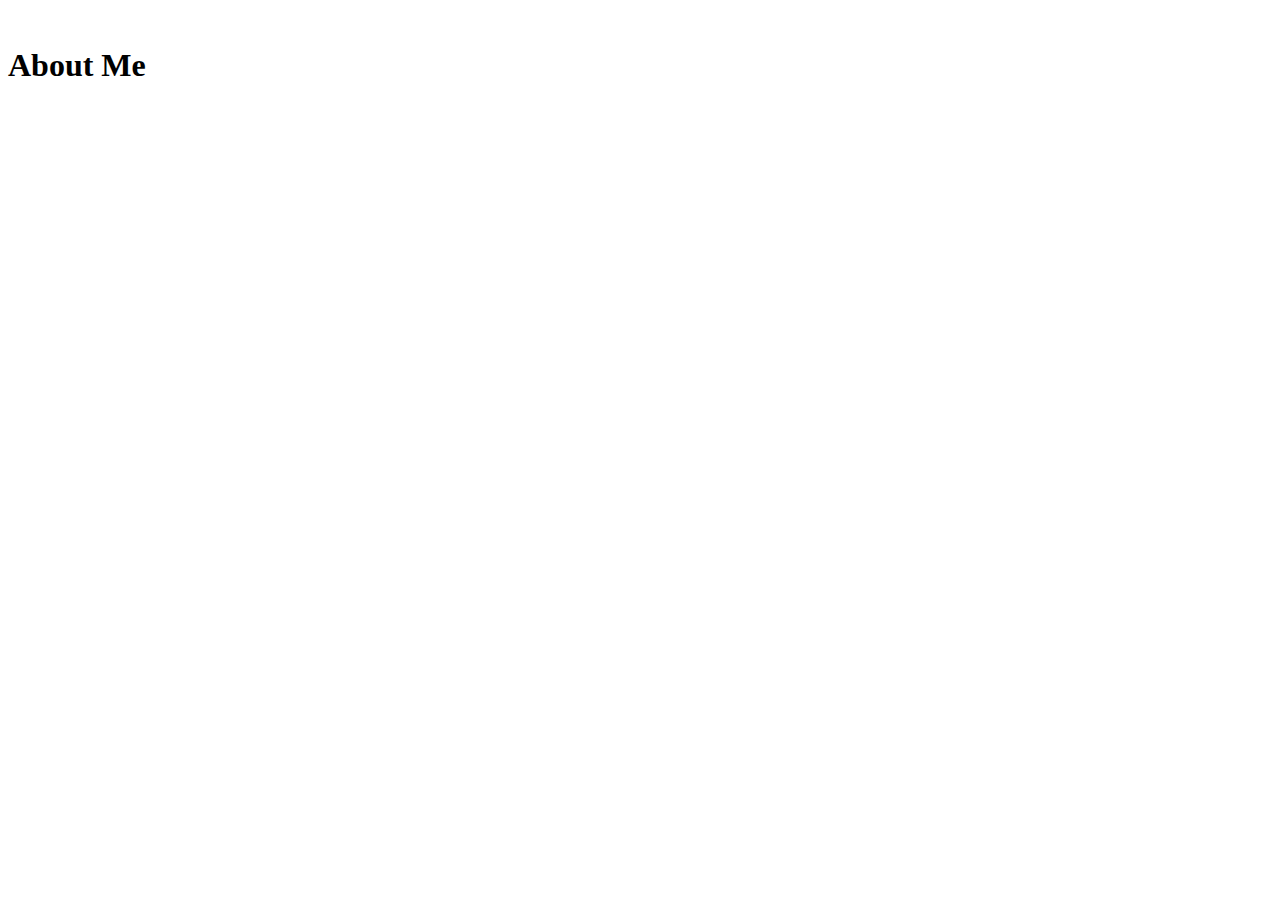
==== about.html @ 5902e791 "Create about.html" ====
<!DOCTYPE html>
<html>
    <head>
        <meta charset="utf-8">
        <title>About me
        </title>
      </head>
      <body>      
      <img src="">
      <h1>About Me</h1>
 <table>
          <thead>
              <tr>
                  <th><img src=""></th>
                  <th><img src=""></th>
                  <th><img src=""></th>
                  <th><img src=""></th>
              </tr>
          </thead>
     <tbody>       
          </tbody>
      </table>
<table>
          <thead>
              <tr> 
              <h2>
              </h2>
              </tr>
          </thead>
     <tbody>
     <p>
     </p>      
          </tbody>
      </table>
  </body>
</html>
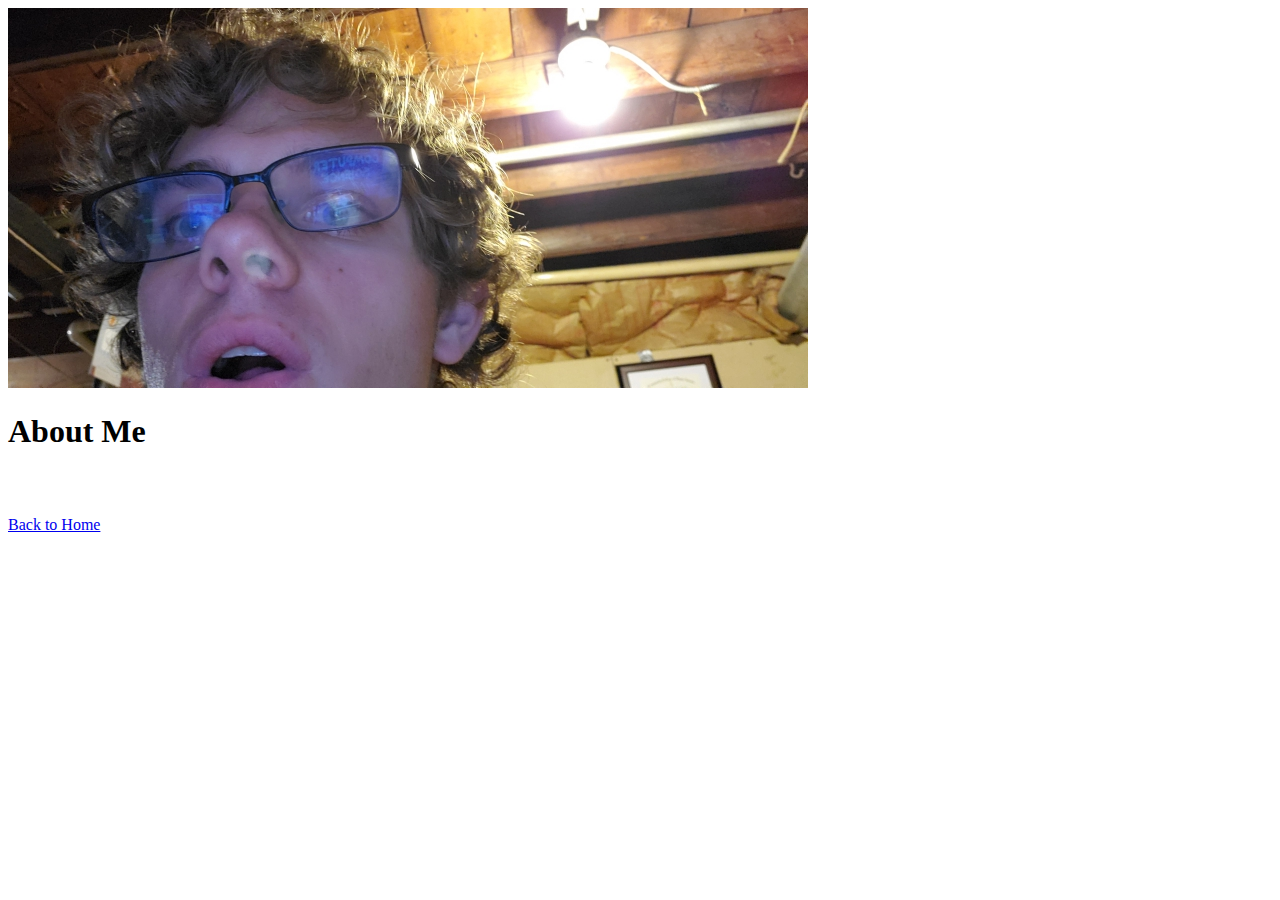
==== commit 8a56d49e: "Update about.html" ====
--- a/about.html
+++ b/about.html
@@ -6,14 +6,11 @@
         </title>
       </head>
       <body>      
-      <img src="">
+      <img src="About me.jpg">
       <h1>About Me</h1>
  <table>
           <thead>
               <tr>
-                  <th><img src=""></th>
-                  <th><img src=""></th>
-                  <th><img src=""></th>
                   <th><img src=""></th>
               </tr>
           </thead>
@@ -32,5 +29,6 @@
      </p>      
           </tbody>
       </table>
+          <a href="index.html"> Back to Home </a>
   </body>
 </html>
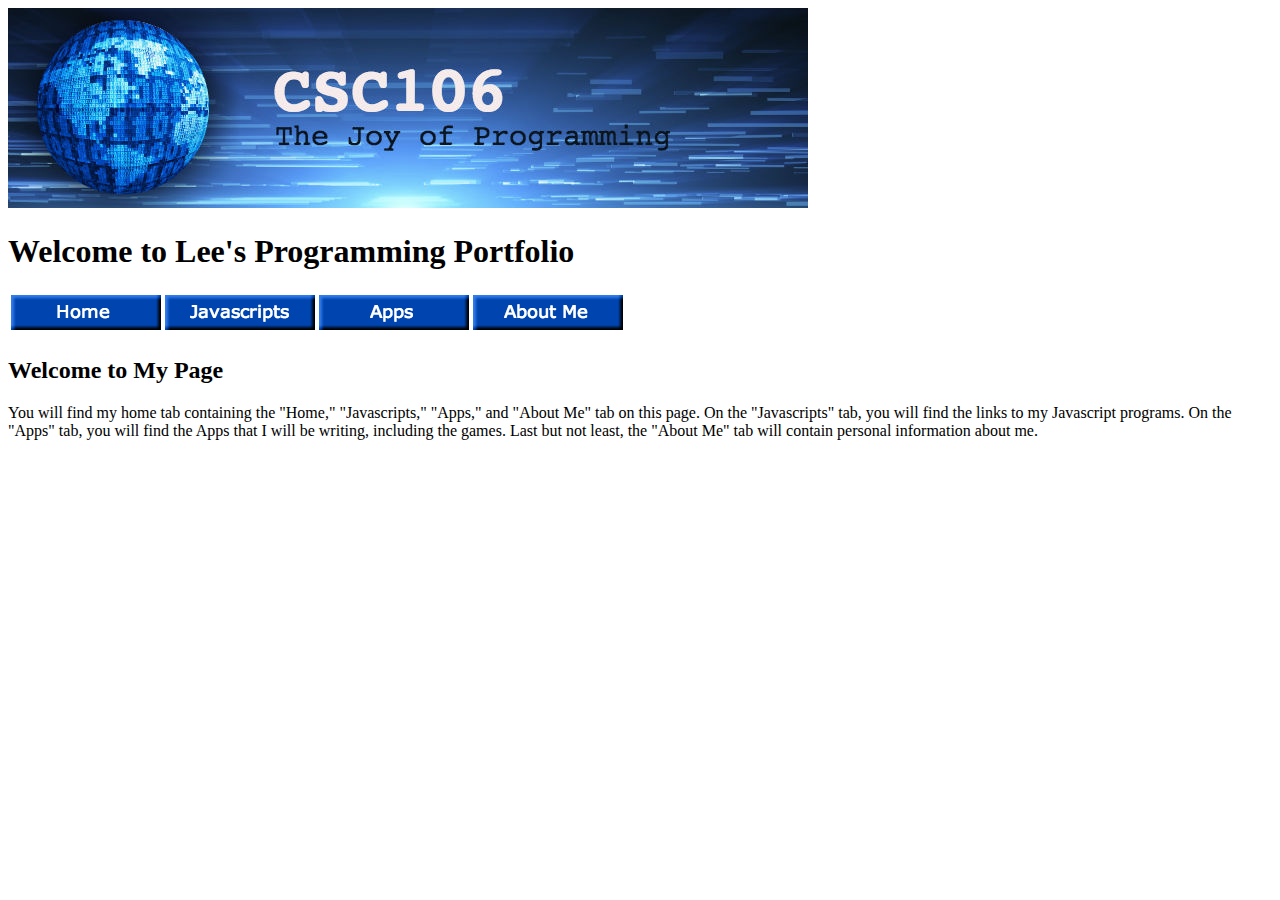
==== commit 3155206a: "Update about.html" ====
--- a/about.html
+++ b/about.html
@@ -2,16 +2,20 @@
 <html>
     <head>
         <meta charset="utf-8">
-        <title>About me
-        </title>
+        <title>Lee's Programming Portfolio</title>
       </head>
       <body>      
-      <img src="About me.jpg">
-      <h1>About Me</h1>
+      <img src="csc106_banner.jpg">
+      <h1>Welcome to Lee's Programming Portfolio</h1>
  <table>
           <thead>
               <tr>
-                  <th><img src=""></th>
+                  <th>
+                      <a href="index.html"><img src="home.png"></a></th>
+                  <th><a href="javascripts.html"> <img src="javascripts.png"></a></th>
+                  <th><a href="apps.html"> <img src="apps.png"></a></th>
+                 <th><a href="about.html"> <img src="about.png"></a>
+                </th>
               </tr>
           </thead>
      <tbody>       
@@ -19,16 +23,14 @@
       </table>
 <table>
           <thead>
-              <tr> 
-              <h2>
-              </h2>
+              <tr> <h2>Welcome to My Page</h2>
               </tr>
           </thead>
-     <tbody>
-     <p>
-     </p>      
+     <tbody><p>You will find my home tab containing the "Home," "Javascripts," "Apps," and "About Me" tab on this page.
+         On the "Javascripts" tab, you will find the links to my Javascript programs. On the "Apps" tab, you will find the
+         Apps that I will be writing, including the games. Last but not least, the "About Me" tab will contain personal information
+         about me.</p>      
           </tbody>
       </table>
-          <a href="index.html"> Back to Home </a>
   </body>
 </html>
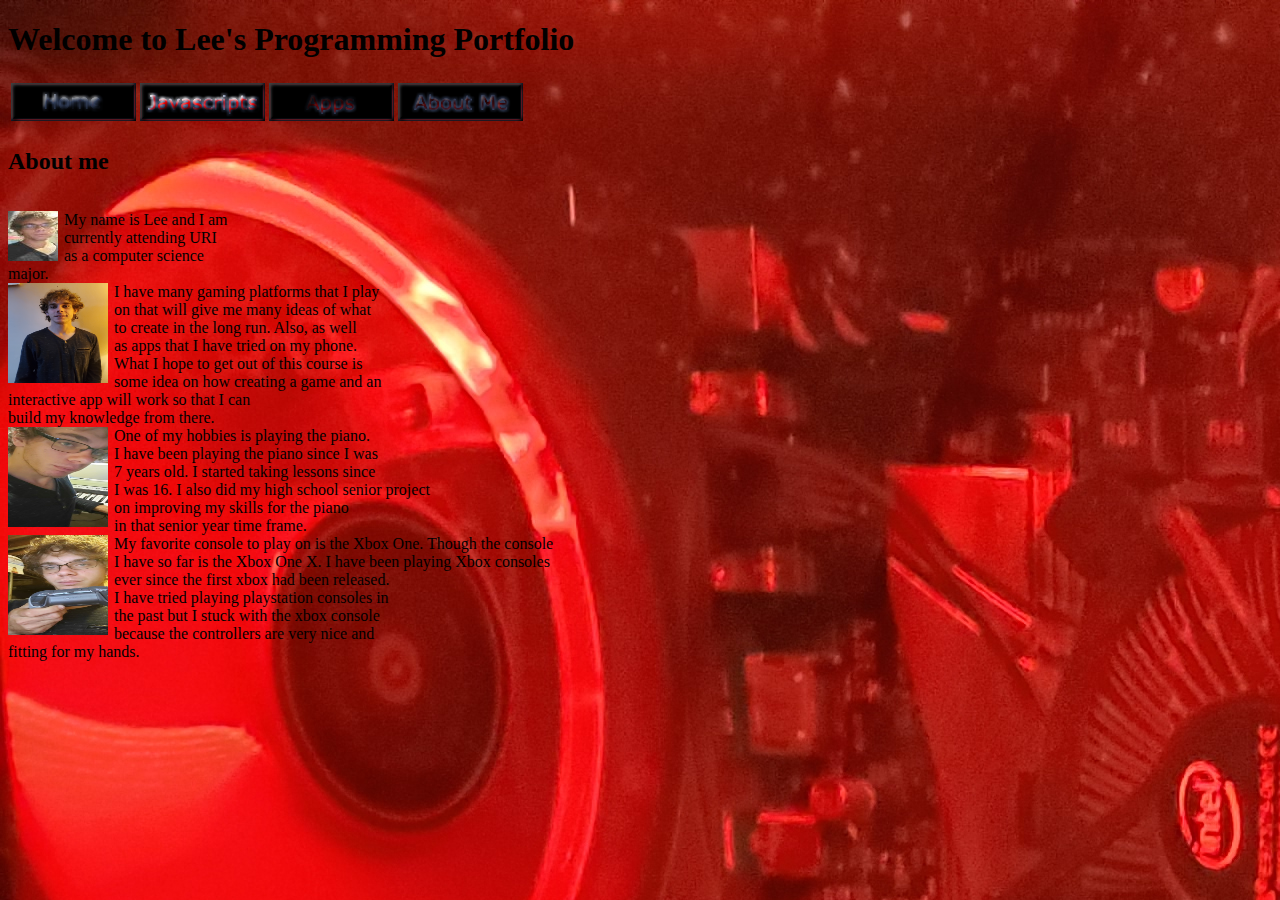
==== commit c527f9b5: "Add files via upload" ====
--- a/about.html
+++ b/about.html
@@ -3,18 +3,30 @@
     <head>
         <meta charset="utf-8">
         <title>Lee's Programming Portfolio</title>
+<style>
+	body {
+  background-image: url("myBackground.jpg");}
+#about-general {width: 50px; height: 50px;
+	   float: left; margin-left: px; margin-bottom 6px; margin-right: 6px;
+	}
+#about-lee {width: 100px; height: 100px;
+	   float: left; margin-left: px; margin-bottom 6px; margin-right: 6px;
+	}
+#about-piano {width: 100px; height: 100px;
+	   float: left; margin-left: px; margin-bottom 6px; margin-right: 6px;}
+#about-gaming {width: 100px; height: 100px;
+	   float: left; margin-left: px; margin-bottom 6px; margin-right: 6px;
+</style>
       </head>
       <body>      
-      <img src="csc106_banner.jpg">
       <h1>Welcome to Lee's Programming Portfolio</h1>
  <table>
           <thead>
               <tr>
-                  <th>
-                      <a href="index.html"><img src="home.png"></a></th>
-                  <th><a href="javascripts.html"> <img src="javascripts.png"></a></th>
-                  <th><a href="apps.html"> <img src="apps.png"></a></th>
-                 <th><a href="about.html"> <img src="about.png"></a>
+                  <th id=nav-th><a href="index.html"><img src="home.png"></a></th>
+                  <th id=nav-th><a href="javascripts.html"> <img src="javascripts.png"></a></th>
+                  <th id=nav-th><a href="apps.html"> <img src="apps.png"></a></th>
+                  <th id=nav-th><a href="about.html"> <img src="about.png"></a>
                 </th>
               </tr>
           </thead>
@@ -23,13 +35,38 @@
       </table>
 <table>
           <thead>
-              <tr> <h2>Welcome to My Page</h2>
+              <tr> <h2>About me</h2>
               </tr>
           </thead>
-     <tbody><p>You will find my home tab containing the "Home," "Javascripts," "Apps," and "About Me" tab on this page.
-         On the "Javascripts" tab, you will find the links to my Javascript programs. On the "Apps" tab, you will find the
-         Apps that I will be writing, including the games. Last but not least, the "About Me" tab will contain personal information
-         about me.</p>      
+	</table>
+    <p id="about-me"><img id="about-general" src="aboutgeneral.jpg"> My name is Lee and I am <br>
+ currently attending URI <br> 
+as a computer science<br>
+major.<br>  
+<img id="about-lee" src="lee.jpg"> I have many gaming platforms that I play <br> 
+on that will give me many ideas of what <br>
+ to create in the long run. Also, as well<br>
+ as apps that I have tried on my phone. <br>
+What I hope to get out of this course is <br>
+some idea on how creating a game and an <br>
+interactive app will work so that I can <br>
+build my knowledge from there.<br> 
+<img id="about-piano" src="aboutpiano.jpg"> 
+One of my hobbies is playing the piano. <br>
+ I have been playing the piano since I was<br>
+ 7 years old. I started taking lessons since<br>
+ I was 16. 
+I also did my high school senior project<br> 
+on improving my skills for the piano<br>
+ in that senior year time frame. <br>
+<img id="about-gaming" src="aboutgaming.jpg" Another hobby that I have is actually playing video games. <br>
+My favorite console to play on is the Xbox One. Though the console <br>
+ I have so far is the Xbox One X. I have been playing Xbox consoles<br>
+ever since the first xbox had been released.<br>
+I have tried playing playstation consoles in <br>
+ the past but I stuck with the xbox console <br>
+because the controllers are very nice and <br>
+fitting for my hands.</p>      
           </tbody>
       </table>
   </body>
